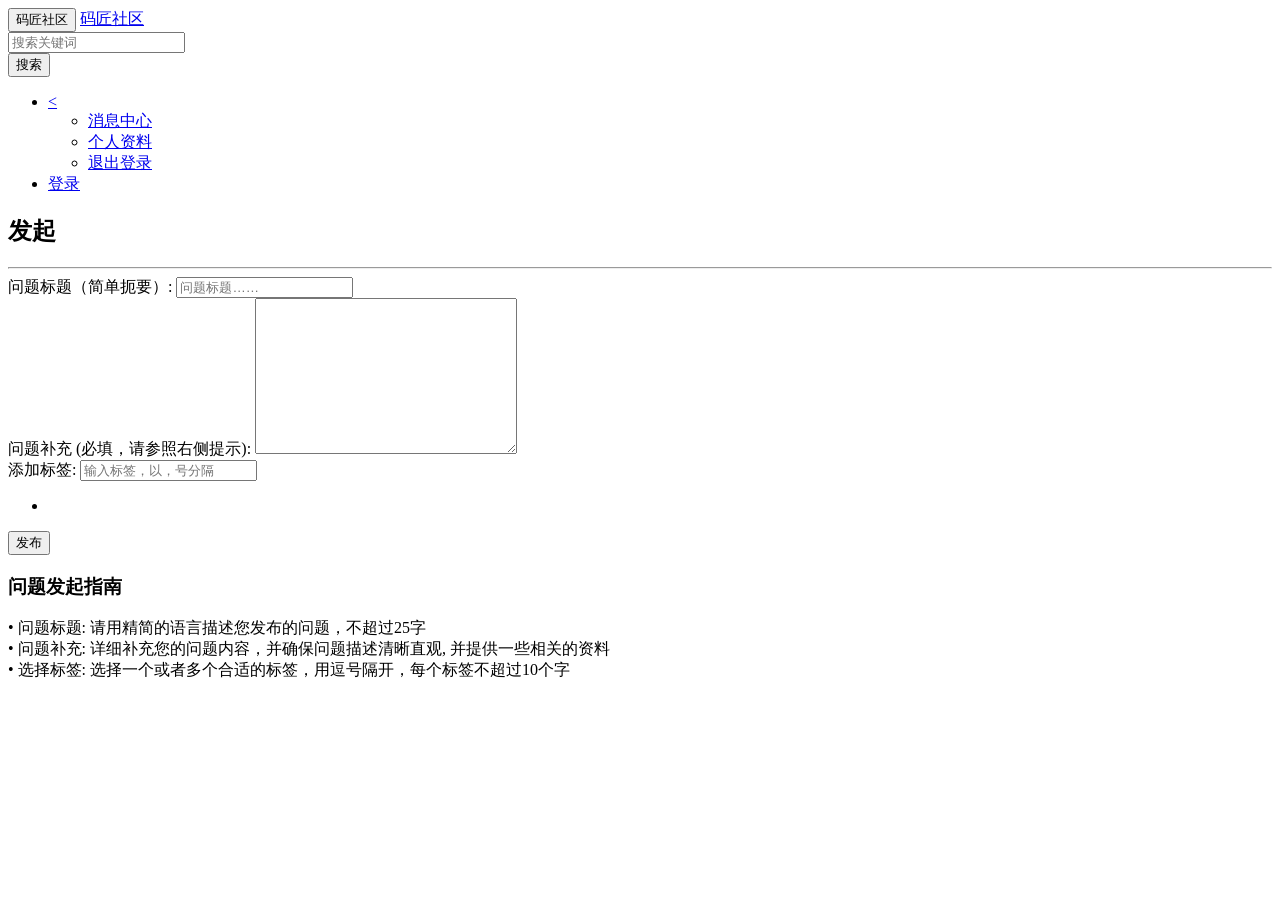
==== src/main/resources/templates/publish.html @ 8e0ab39a "发布问题页面不å布局" ====
<!DOCTYPE HTML>
<html xmlns:th="http://www.thymeleaf.org">
<head>
    <title>发布—码匠社区</title>
    <meta http-equiv="Content-Type" content="text/html; charset=UTF-8" />
    <!-- 最新版本的 Bootstrap 核心 CSS 文件 -->
    <link rel="stylesheet" href="css/bootstrap.min.css" >

    <!-- 可选的 Bootstrap 主题文件（一般不用引入） -->
    <link rel="stylesheet" href="css/bootstrap-theme.min.css">

    <!-- 最新的 Bootstrap 核心 JavaScript 文件 -->
    <script src="js/bootstrap.min.js"></script>
</head>
<body>
<nav class="navbar navbar-default">
    <div class="container-fluid">
        <!-- Brand and toggle get grouped for better mobile display -->
        <div class="navbar-header">
            <button type="button" class="navbar-toggle collapsed" data-toggle="collapse" data-target="#bs-example-navbar-collapse-1" aria-expanded="false">
                <span class="sr-only">码匠社区</span>
            </button>
            <a class="navbar-brand" href="#">码匠社区</a>
        </div>

        <!-- Collect the nav links, forms, and other content for toggling -->
        <div class="collapse navbar-collapse" id="bs-example-navbar-collapse-1">
            <form class="navbar-form navbar-left">
                <div class="form-group">
                    <input type="text" class="form-control" placeholder="搜索关键词">
                </div>
                <button type="submit" class="btn btn-default">搜索</button>
            </form>
            <ul class="nav navbar-nav navbar-right">
                <li class="dropdown" th:if="${session.user != null}">
                    <a href="#" class="dropdown-toggle" data-toggle="dropdown" role="button" aria-haspopup="true" aria-expanded="false" th:text="${session.user.getName()}"><<span class="caret"></span></a>
                    <ul class="dropdown-menu">
                        <li><a href="#">消息中心</a></li>
                        <li><a href="#">个人资料</a></li>
                        <li><a href="#">退出登录</a></li>
                    </ul>
                <li th:if=" ${session.user == null}"><a href="https://github.com/login/oauth/authorize?client_id=2e5acf1b2845cdd7bf10&redirect_uri=http://localhost:8888/callback&scope=user&state=1">登录</a></li>
                </li>
            </ul>
        </div>
    </div>
</nav>
<div class="container-fluid main">
    <div class="row">
        <div class="col-lg-9 col-md-12 col-sm-12 col-xs-12">
            <h2><span class="glyphicon glyphicon-plus" aria-hidden="true"></span> 发起</h2>
            <hr>

            <form action="/publish" method="post">
                <input type="hidden" name="id" th:value="${id}">
                <div class="form-group">
                    <label for="title">问题标题（简单扼要）:</label>
                    <input type="text" class="form-control" th:value="${title}" id="title" name="title"
                           placeholder="问题标题……"
                           autocomplete="off">
                </div>
                <div class="form-group">
                    <label for="description">问题补充 (必填，请参照右侧提示):</label>
                    <textarea name="description" id="description" th:text="${description}" class="form-control"
                              cols="30"
                              rows="10"></textarea>
                </div>
                <div class="form-group">
                    <label for="tag">添加标签:</label>
                    <input type="text" class="form-control" th:value="${tag}" id="tag" name="tag"
                           autocomplete="off"
                           placeholder="输入标签，以，号分隔"
                           onclick="showSelectTag()">
                    <div id="select-tag" class="publish-tag-tab">
                        <ul class="nav nav-tabs" role="tablist">
                            <li role="presentation" th:each="selectCategory,selectCategoryStat: ${tags}"
                                th:class="${selectCategoryStat.first ? 'active':''}">
                                <a th:href="${'#'+selectCategory.categoryName}" aria-controls="home" role="tab"
                                   data-toggle="tab" th:text="${selectCategory.categoryName}"></a>
                            </li>
                        </ul>
                        <div class="tab-content">
                            <div role="tabpanel" th:id="${selectCategory.categoryName}"
                                 th:each="selectCategory: ${tags}"
                                 th:class="${selectCategoryStat.first ? 'active tab-pane':'tab-pane'}">
                                <span>
                                    <span class="label label-info" th:each="selectTag: ${selectCategory.tags}">
                                    <span class="glyphicon glyphicon-tags" onclick="selectTag(this)"
                                          th:data-tag="${selectTag}"
                                          th:text="${' '+selectTag}">
                                    </span>
                                </span>
                                </span>
                            </div>
                        </div>
                    </div>
                </div>

                <div class="container-fluid main ">
                    <div class="row">
                        <div class="col-lg-9 col-md-12 col-sm-12 col-xs-12">
                            <div class="alert alert-danger col-lg-12 col-md-12 col-sm-12 col-xs-12"
                                 th:text="${error}"
                                 th:if="${error != null}">
                            </div>
                        </div>
                        <div class="col-lg-3 col-md-12 col-sm-12 col-xs-12">
                            <button type="submit" class="btn btn-success btn-publish ">
                                发布
                            </button>
                        </div>
                    </div>
                </div>

            </form>
        </div>
        <div class="col-lg-3 col-md-12 col-sm-12 col-xs-12">
            <h3>问题发起指南</h3>
            • 问题标题: 请用精简的语言描述您发布的问题，不超过25字 <br>
            • 问题补充: 详细补充您的问题内容，并确保问题描述清晰直观, 并提供一些相关的资料<br>
            • 选择标签: 选择一个或者多个合适的标签，用逗号隔开，每个标签不超过10个字<br>
        </div>
    </div>
</div>
</body>
</html>
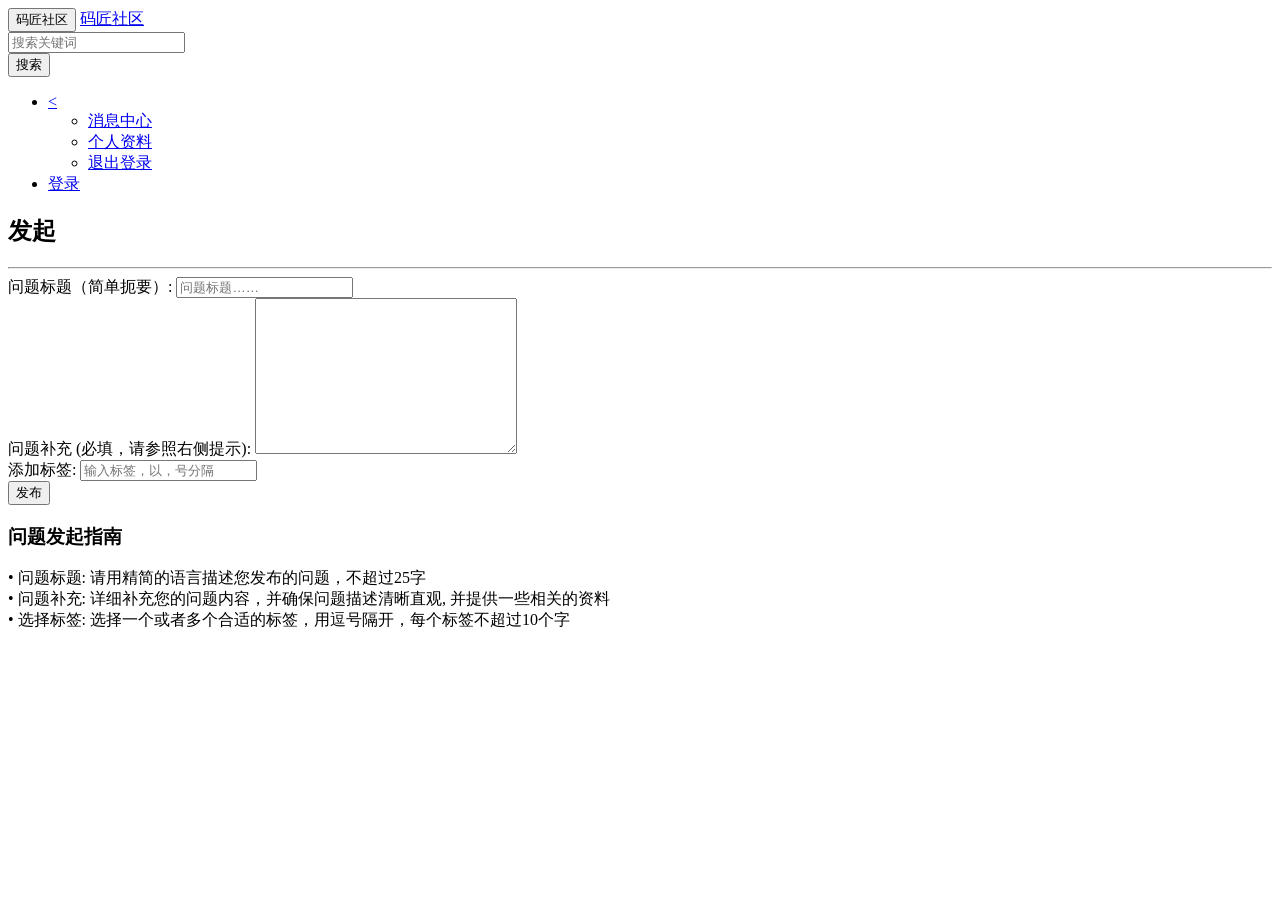
==== commit 839d156d: "发布页面更新" ====
--- a/src/main/resources/templates/publish.html
+++ b/src/main/resources/templates/publish.html
@@ -2,22 +2,23 @@
 <html xmlns:th="http://www.thymeleaf.org">
 <head>
     <title>发布—码匠社区</title>
-    <meta http-equiv="Content-Type" content="text/html; charset=UTF-8" />
+    <meta http-equiv="Content-Type" content="text/html; charset=UTF-8"/>
     <!-- 最新版本的 Bootstrap 核心 CSS 文件 -->
-    <link rel="stylesheet" href="css/bootstrap.min.css" >
-
+    <link rel="stylesheet" href="/css/bootstrap.min.css">
     <!-- 可选的 Bootstrap 主题文件（一般不用引入） -->
-    <link rel="stylesheet" href="css/bootstrap-theme.min.css">
+    <link rel="stylesheet" href="/css/bootstrap-theme.min.css">
 
     <!-- 最新的 Bootstrap 核心 JavaScript 文件 -->
-    <script src="js/bootstrap.min.js"></script>
+    <script src="/js/bootstrap.min.js"></script>
+    <link rel="stylesheet" href="/css/community.css">
 </head>
 <body>
 <nav class="navbar navbar-default">
     <div class="container-fluid">
         <!-- Brand and toggle get grouped for better mobile display -->
         <div class="navbar-header">
-            <button type="button" class="navbar-toggle collapsed" data-toggle="collapse" data-target="#bs-example-navbar-collapse-1" aria-expanded="false">
+            <button type="button" class="navbar-toggle collapsed" data-toggle="collapse"
+                    data-target="#bs-example-navbar-collapse-1" aria-expanded="false">
                 <span class="sr-only">码匠社区</span>
             </button>
             <a class="navbar-brand" href="#">码匠社区</a>
@@ -33,14 +34,17 @@
             </form>
             <ul class="nav navbar-nav navbar-right">
                 <li class="dropdown" th:if="${session.user != null}">
-                    <a href="#" class="dropdown-toggle" data-toggle="dropdown" role="button" aria-haspopup="true" aria-expanded="false" th:text="${session.user.getName()}"><<span class="caret"></span></a>
+                    <a href="#" class="dropdown-toggle" data-toggle="dropdown" role="button" aria-haspopup="true"
+                       aria-expanded="false" th:text="${session.user.getName()}"><<span class="caret"></span></a>
                     <ul class="dropdown-menu">
                         <li><a href="#">消息中心</a></li>
                         <li><a href="#">个人资料</a></li>
                         <li><a href="#">退出登录</a></li>
                     </ul>
-                <li th:if=" ${session.user == null}"><a href="https://github.com/login/oauth/authorize?client_id=2e5acf1b2845cdd7bf10&redirect_uri=http://localhost:8888/callback&scope=user&state=1">登录</a></li>
+                <li th:if=" ${session.user == null}"><a
+                        href="https://github.com/login/oauth/authorize?client_id=2e5acf1b2845cdd7bf10&redirect_uri=http://localhost:8888/callback&scope=user&state=1">登录</a>
                 </li>
+
             </ul>
         </div>
     </div>
@@ -52,66 +56,27 @@
             <hr>
 
             <form action="/publish" method="post">
-                <input type="hidden" name="id" th:value="${id}">
+                <!--<input type="hidden" name="id" th:value="${id}">-->
                 <div class="form-group">
                     <label for="title">问题标题（简单扼要）:</label>
-                    <input type="text" class="form-control" th:value="${title}" id="title" name="title"
+                    <input type="text" class="form-control" id="title" name="title"
                            placeholder="问题标题……"
                            autocomplete="off">
                 </div>
                 <div class="form-group">
                     <label for="description">问题补充 (必填，请参照右侧提示):</label>
-                    <textarea name="description" id="description" th:text="${description}" class="form-control"
+                    <textarea name="description" id="description" class="form-control"
                               cols="30"
                               rows="10"></textarea>
                 </div>
                 <div class="form-group">
                     <label for="tag">添加标签:</label>
-                    <input type="text" class="form-control" th:value="${tag}" id="tag" name="tag"
+                    <input type="text" class="form-control" id="tag" name="tag"
                            autocomplete="off"
                            placeholder="输入标签，以，号分隔"
-                           onclick="showSelectTag()">
-                    <div id="select-tag" class="publish-tag-tab">
-                        <ul class="nav nav-tabs" role="tablist">
-                            <li role="presentation" th:each="selectCategory,selectCategoryStat: ${tags}"
-                                th:class="${selectCategoryStat.first ? 'active':''}">
-                                <a th:href="${'#'+selectCategory.categoryName}" aria-controls="home" role="tab"
-                                   data-toggle="tab" th:text="${selectCategory.categoryName}"></a>
-                            </li>
-                        </ul>
-                        <div class="tab-content">
-                            <div role="tabpanel" th:id="${selectCategory.categoryName}"
-                                 th:each="selectCategory: ${tags}"
-                                 th:class="${selectCategoryStat.first ? 'active tab-pane':'tab-pane'}">
-                                <span>
-                                    <span class="label label-info" th:each="selectTag: ${selectCategory.tags}">
-                                    <span class="glyphicon glyphicon-tags" onclick="selectTag(this)"
-                                          th:data-tag="${selectTag}"
-                                          th:text="${' '+selectTag}">
-                                    </span>
-                                </span>
-                                </span>
-                            </div>
-                        </div>
-                    </div>
+                    >
                 </div>
-
-                <div class="container-fluid main ">
-                    <div class="row">
-                        <div class="col-lg-9 col-md-12 col-sm-12 col-xs-12">
-                            <div class="alert alert-danger col-lg-12 col-md-12 col-sm-12 col-xs-12"
-                                 th:text="${error}"
-                                 th:if="${error != null}">
-                            </div>
-                        </div>
-                        <div class="col-lg-3 col-md-12 col-sm-12 col-xs-12">
-                            <button type="submit" class="btn btn-success btn-publish ">
-                                发布
-                            </button>
-                        </div>
-                    </div>
-                </div>
-
+                <button class="btn btn-success btn-publish" type="submit">发布</button>
             </form>
         </div>
         <div class="col-lg-3 col-md-12 col-sm-12 col-xs-12">
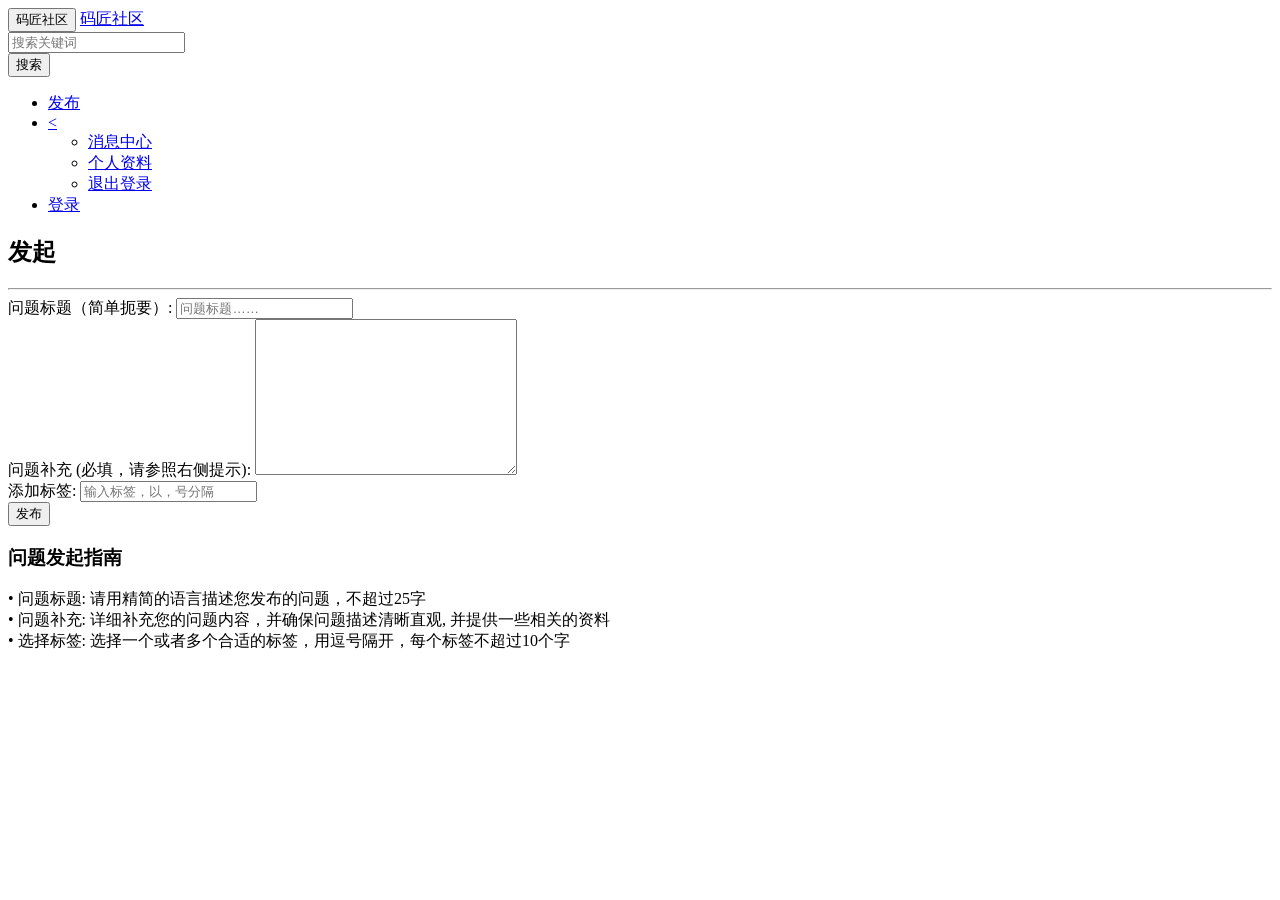
==== commit 9577dafb: "首页问题列表实现" ====
--- a/src/main/resources/templates/publish.html
+++ b/src/main/resources/templates/publish.html
@@ -33,6 +33,7 @@
                 <button type="submit" class="btn btn-default">搜索</button>
             </form>
             <ul class="nav navbar-nav navbar-right">
+                <li  th:if="${session.user != null}"><a href="/publish">发布</a></li>
                 <li class="dropdown" th:if="${session.user != null}">
                     <a href="#" class="dropdown-toggle" data-toggle="dropdown" role="button" aria-haspopup="true"
                        aria-expanded="false" th:text="${session.user.getName()}"><<span class="caret"></span></a>
@@ -59,24 +60,38 @@
                 <!--<input type="hidden" name="id" th:value="${id}">-->
                 <div class="form-group">
                     <label for="title">问题标题（简单扼要）:</label>
-                    <input type="text" class="form-control" id="title" name="title"
+                    <input type="text" class="form-control" id="title" name="title" th:value="${title}"
                            placeholder="问题标题……"
                            autocomplete="off">
                 </div>
                 <div class="form-group">
                     <label for="description">问题补充 (必填，请参照右侧提示):</label>
-                    <textarea name="description" id="description" class="form-control"
+                    <textarea name="description" id="description" class="form-control" th:text="${description}"
                               cols="30"
                               rows="10"></textarea>
                 </div>
                 <div class="form-group">
                     <label for="tag">添加标签:</label>
-                    <input type="text" class="form-control" id="tag" name="tag"
+                    <input type="text" class="form-control" id="tag" name="tag" th:value="${tag}"
                            autocomplete="off"
                            placeholder="输入标签，以，号分隔"
                     >
                 </div>
-                <button class="btn btn-success btn-publish" type="submit">发布</button>
+                <div class="container-fluid main ">
+                    <div class="row">
+                        <div class="col-lg-9 col-md-12 col-sm-12 col-xs-12">
+                            <div class="alert alert-danger col-lg-12 col-md-12 col-sm-12 col-xs-12"
+                                 th:text="${error}"
+                                 th:if="${error != null}">
+                            </div>
+                        </div>
+                        <div class="col-lg-3 col-md-12 col-sm-12 col-xs-12">
+                            <button type="submit" class="btn btn-success btn-publish ">
+                                发布
+                            </button>
+                        </div>
+                    </div>
+                </div>
             </form>
         </div>
         <div class="col-lg-3 col-md-12 col-sm-12 col-xs-12">
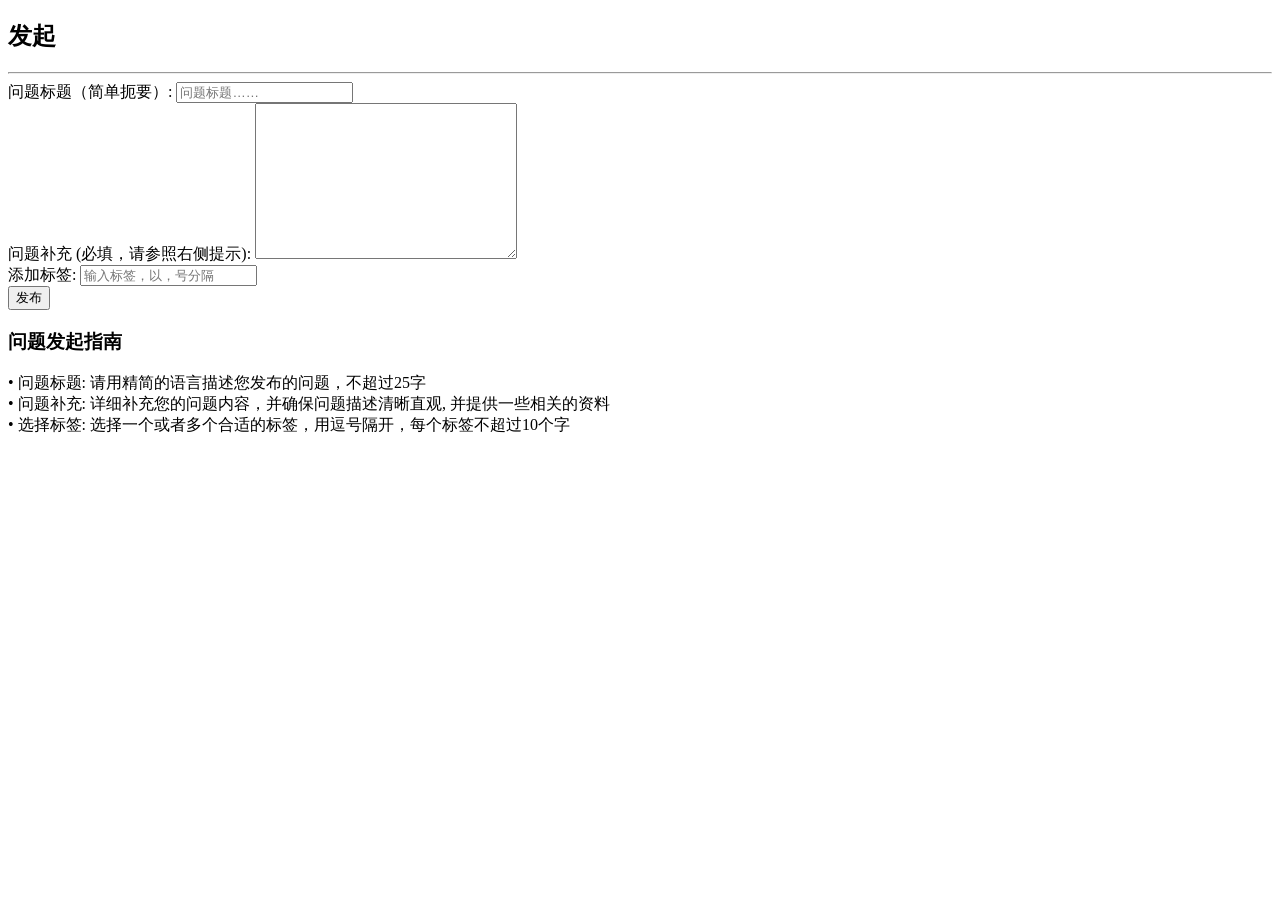
==== commit 017c2650: "更新" ====
--- a/src/main/resources/templates/publish.html
+++ b/src/main/resources/templates/publish.html
@@ -11,45 +11,11 @@
     <!-- 最新的 Bootstrap 核心 JavaScript 文件 -->
     <script src="/js/bootstrap.min.js"></script>
     <link rel="stylesheet" href="/css/community.css">
+    <!--引入jquery-->
+    <script src="js/jquery-3.4.1.min.js"></script>
 </head>
 <body>
-<nav class="navbar navbar-default">
-    <div class="container-fluid">
-        <!-- Brand and toggle get grouped for better mobile display -->
-        <div class="navbar-header">
-            <button type="button" class="navbar-toggle collapsed" data-toggle="collapse"
-                    data-target="#bs-example-navbar-collapse-1" aria-expanded="false">
-                <span class="sr-only">码匠社区</span>
-            </button>
-            <a class="navbar-brand" href="#">码匠社区</a>
-        </div>
-
-        <!-- Collect the nav links, forms, and other content for toggling -->
-        <div class="collapse navbar-collapse" id="bs-example-navbar-collapse-1">
-            <form class="navbar-form navbar-left">
-                <div class="form-group">
-                    <input type="text" class="form-control" placeholder="搜索关键词">
-                </div>
-                <button type="submit" class="btn btn-default">搜索</button>
-            </form>
-            <ul class="nav navbar-nav navbar-right">
-                <li  th:if="${session.user != null}"><a href="/publish">发布</a></li>
-                <li class="dropdown" th:if="${session.user != null}">
-                    <a href="#" class="dropdown-toggle" data-toggle="dropdown" role="button" aria-haspopup="true"
-                       aria-expanded="false" th:text="${session.user.getName()}"><<span class="caret"></span></a>
-                    <ul class="dropdown-menu">
-                        <li><a href="#">消息中心</a></li>
-                        <li><a href="#">个人资料</a></li>
-                        <li><a href="#">退出登录</a></li>
-                    </ul>
-                <li th:if=" ${session.user == null}"><a
-                        href="https://github.com/login/oauth/authorize?client_id=2e5acf1b2845cdd7bf10&redirect_uri=http://localhost:8888/callback&scope=user&state=1">登录</a>
-                </li>
-
-            </ul>
-        </div>
-    </div>
-</nav>
+<div th:insert="~{navigation :: nav}"></div>
 <div class="container-fluid main">
     <div class="row">
         <div class="col-lg-9 col-md-12 col-sm-12 col-xs-12">
